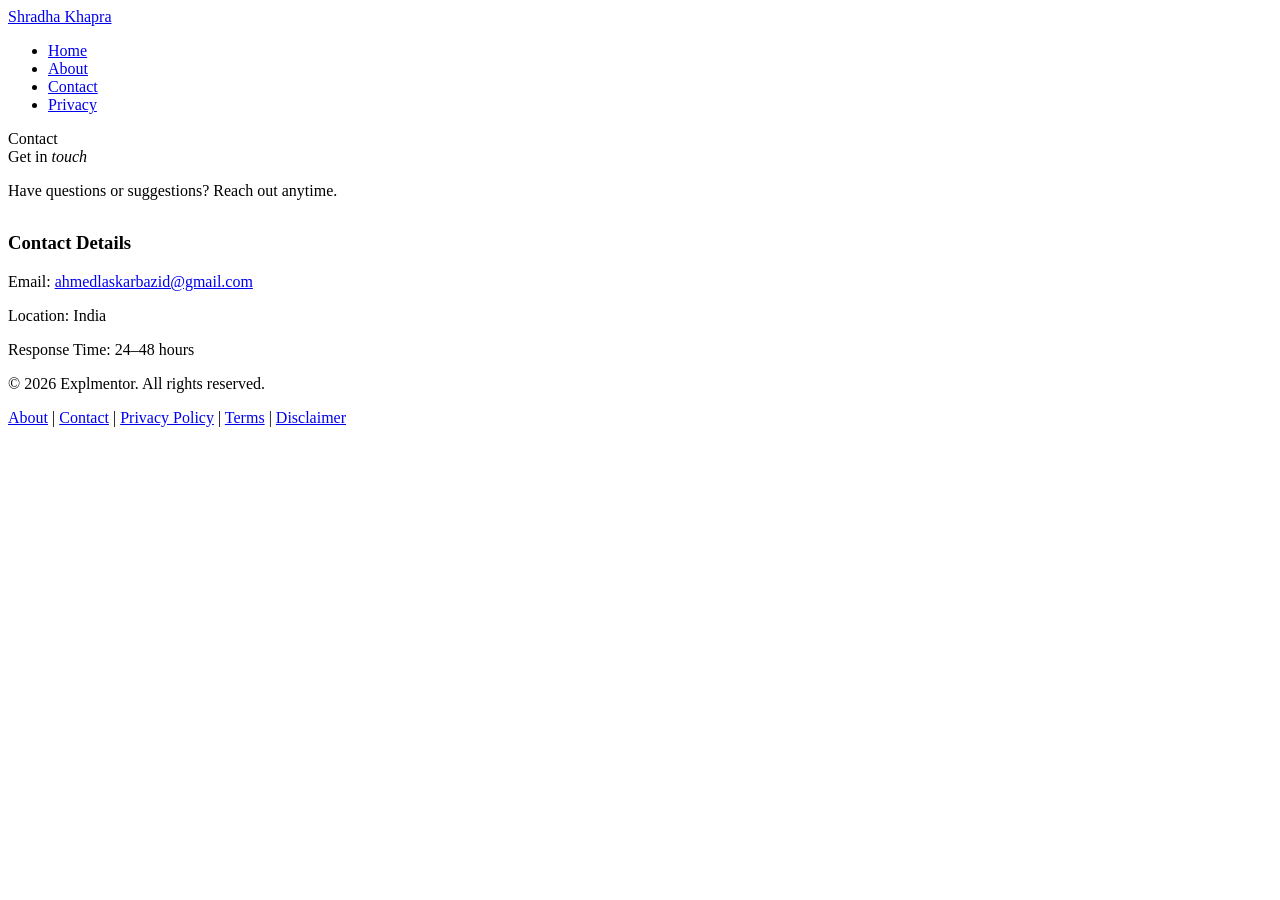
==== contact.html @ eb0926b1 "f" ====
<!DOCTYPE html>
<html lang="en">
<head>
<meta charset="UTF-8">
<meta name="viewport" content="width=device-width, initial-scale=1.0">
<title>Contact Explmentor</title>
<meta name="description" content="Contact Explmentor for feedback, suggestions, or collaboration.">
<script type="application/ld+json">
{
 "@context": "https://schema.org",
 "@type": "Person",
 "name": "Vinod Bahadur Thapa",
 "jobTitle": "Web Development Educator",
 "worksFor": {
   "@type": "Organization",
   "name": "Thapa Technical"
 }
}
</script>
<link href="https://fonts.googleapis.com/css2?family=Fraunces:wght@700;900&family=Figtree:wght@400;600&display=swap" rel="stylesheet">
<link rel="stylesheet" href="style.css">
<link rel="icon" type="image/png" href="Vinod Bahadur Thapa.png">
</head>

<body>

<nav id="main-nav">
  <a class="nav-logo" href="/">Shradha Khapra</a>

  <ul class="nav-links">
    <li><a href="/">Home</a></li>
    <li><a href="/about.html">About</a></li>
    <li><a href="/contact.html">Contact</a></li>
    <li><a href="/privacy.html">Privacy</a></li>
  </ul>
</nav>

<section class="section">
  <div class="section-label">Contact</div>
  <div class="section-title">Get in <em>touch</em></div>

  <p class="section-body">
    Have questions or suggestions? Reach out anytime.
  </p>

  <div class="reveal" style="margin-top:2rem;">
    <h3>Contact Details</h3>
<p>Email: <a href="mailto:ahmedlaskarbazid@gmail.com">ahmedlaskarbazid@gmail.com</a></p>
    <p>Location: India</p>
    <p>Response Time: 24–48 hours</p>
  </div>

 

<footer>
  <p>© 2026 Explmentor. All rights reserved.</p>

  <div style="margin-top:10px;">
    <a href="/about.html">About</a> |
    <a href="/contact.html">Contact</a> |
    <a href="/privacy.html">Privacy Policy</a> |
    <a href="/terms.html">Terms</a> |
    <a href="/disclaimer.html">Disclaimer</a>
  </div>
</footer>
<script>
const reveals = document.querySelectorAll('.reveal');

const observer = new IntersectionObserver(entries => {
  entries.forEach(entry => {
    if(entry.isIntersecting){
      entry.target.classList.add('visible');
    }
  });
});

reveals.forEach(el => observer.observe(el));
</script>
</body>
</html>
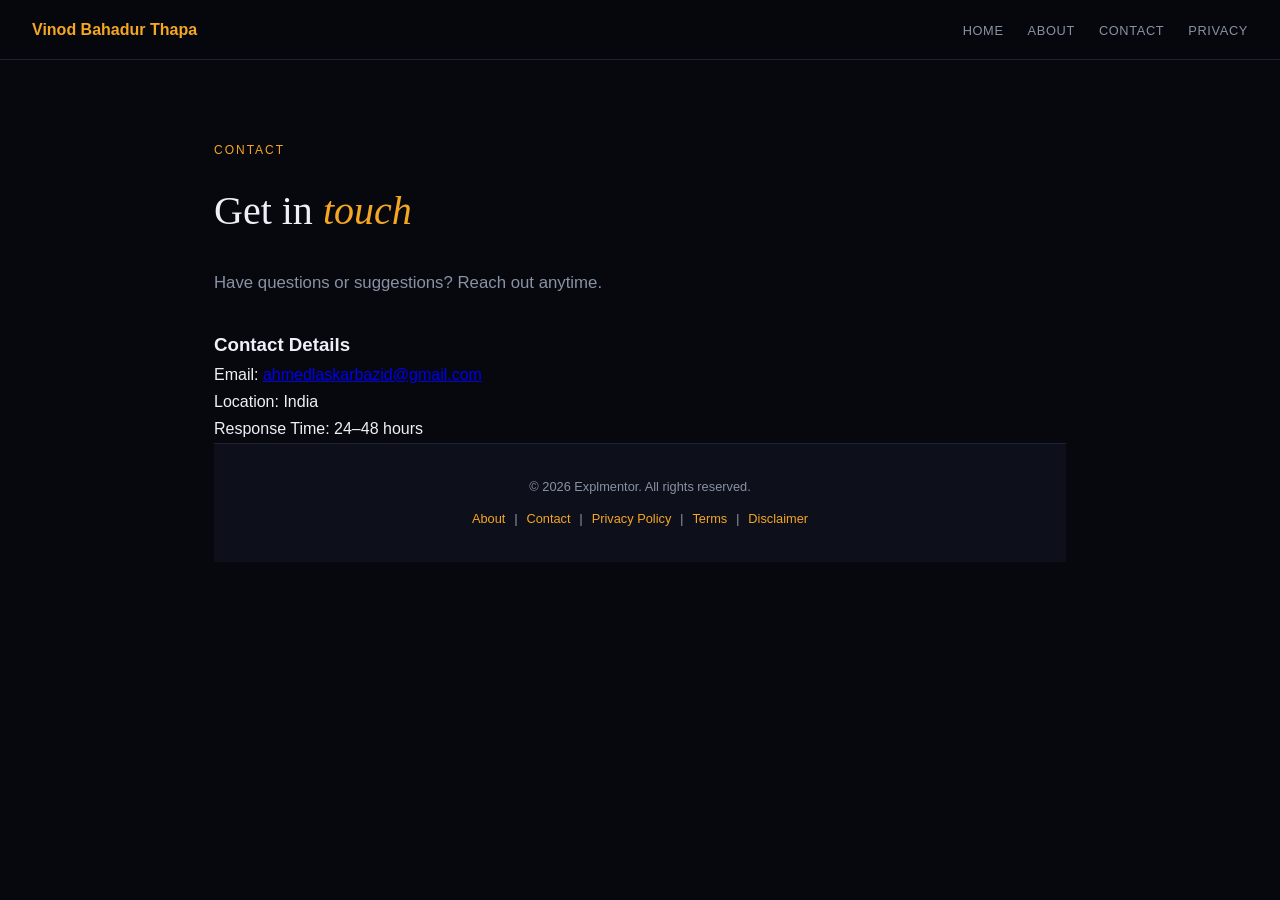
==== commit e52c6a7f: "f" ====
--- a/contact.html
+++ b/contact.html
@@ -25,7 +25,7 @@
 <body>
 
 <nav id="main-nav">
-  <a class="nav-logo" href="/">Shradha Khapra</a>
+   <a class="nav-logo" href="/">Vinod Bahadur Thapa</a>
 
   <ul class="nav-links">
     <li><a href="/">Home</a></li>
--- a/style.css
+++ b/style.css
@@ -0,0 +1,170 @@
+:root {
+  --bg: #07080e;
+  --bg2: #0d0f1a;
+  --bg3: #141626;
+  --amber: #f5a623;
+  --amber-dim: #c2821a;
+  --white: #eef0f8;
+  --muted: #8892a4;
+  --border: #1e2235;
+}
+
+* {
+  margin: 0;
+  padding: 0;
+  box-sizing: border-box;
+}
+
+body {
+  background: var(--bg);
+  color: var(--white);
+  font-family: 'Figtree', sans-serif;
+  line-height: 1.7;
+}
+
+/* NAV */
+nav {
+  position: sticky;
+  top: 0;
+  background: rgba(7,8,14,0.9);
+  backdrop-filter: blur(10px);
+  padding: 1rem 2rem;
+  display: flex;
+  justify-content: space-between;
+  border-bottom: 1px solid var(--border);
+  z-index: 100;
+}
+
+.nav-logo {
+  color: var(--amber);
+  font-weight: 700;
+  text-decoration: none;
+}
+
+/* SECTION */
+.section {
+  max-width: 900px;
+  margin: auto;
+  padding: 5rem 1.5rem;
+}
+
+.section-label {
+  color: var(--amber);
+  font-size: 0.75rem;
+  letter-spacing: 2px;
+  text-transform: uppercase;
+  margin-bottom: 1rem;
+}
+
+.section-title {
+  font-family: 'Fraunces', serif;
+  font-size: 2.5rem;
+  margin-bottom: 1.5rem;
+}
+
+.section-title em {
+  color: var(--amber);
+  font-style: italic;
+}
+
+.section-body {
+  color: var(--muted);
+  font-size: 1.05rem;
+}
+
+/* BUTTON */
+.btn-primary {
+  background: var(--amber);
+  color: black;
+  padding: 10px 20px;
+  border: none;
+  border-radius: 6px;
+  font-weight: 600;
+  cursor: pointer;
+  text-decoration: none;
+}
+
+.btn-primary:hover {
+  background: var(--amber-dim);
+}
+
+/* FORM */
+input, textarea {
+  background: var(--bg2);
+  border: 1px solid var(--border);
+  color: var(--white);
+  border-radius: 6px;
+}
+
+input:focus, textarea:focus {
+  outline: none;
+  border-color: var(--amber);
+}
+
+/* FOOTER */
+footer {
+  border-top: 1px solid var(--border);
+  padding: 2rem;
+  text-align: center;
+  color: var(--muted);
+  font-size: 0.85rem;
+}
+
+/* ANIMATIONS */
+.reveal {
+  opacity: 0;
+  transform: translateY(30px);
+  transition: all 0.6s ease;
+}
+
+.reveal.visible {
+  opacity: 1;
+  transform: translateY(0);
+}
+
+/* RESPONSIVE */
+@media (max-width: 768px) {
+  .section-title {
+    font-size: 2rem;
+  }
+}
+.nav-links {
+  display: flex;
+  gap: 1.5rem;
+  list-style: none;
+}
+
+.nav-links a {
+  color: var(--muted);
+  font-size: 0.8rem;
+  text-decoration: none;
+  text-transform: uppercase;
+  letter-spacing: 0.05em;
+  transition: 0.2s;
+}
+
+.nav-links a:hover {
+  color: var(--white);
+}
+footer {
+  border-top: 1px solid var(--border);
+  padding: 2rem;
+  text-align: center;
+  background: var(--bg2);
+}
+
+footer p {
+  font-size: 0.8rem;
+  color: var(--muted);
+}
+
+footer a {
+  color: var(--amber);
+  text-decoration: none;
+  margin: 0 5px;
+  font-size: 0.8rem;
+}
+
+footer a:hover {
+  text-decoration: underline;
+}
